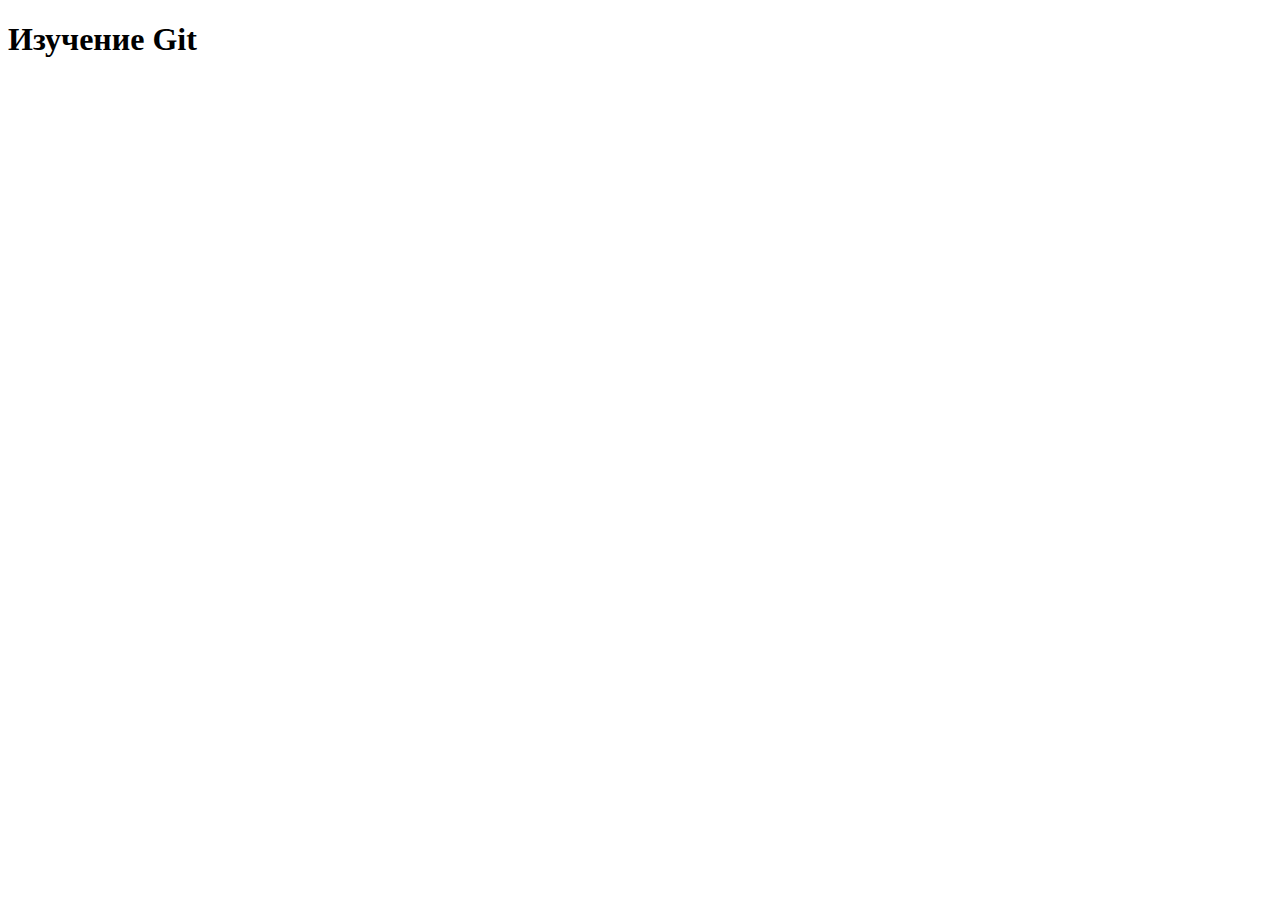
==== index.html @ f61a40bd "save" ====
<!DOCTYPE html>
<html lang="en">
<head>
    <meta charset="UTF-8">
    <meta name="viewport" content="width=device-width, initial-scale=1.0">
    <title>git</title>
</head>
<body>
    <h1>Изучение Git </h1>
</body>
</html>
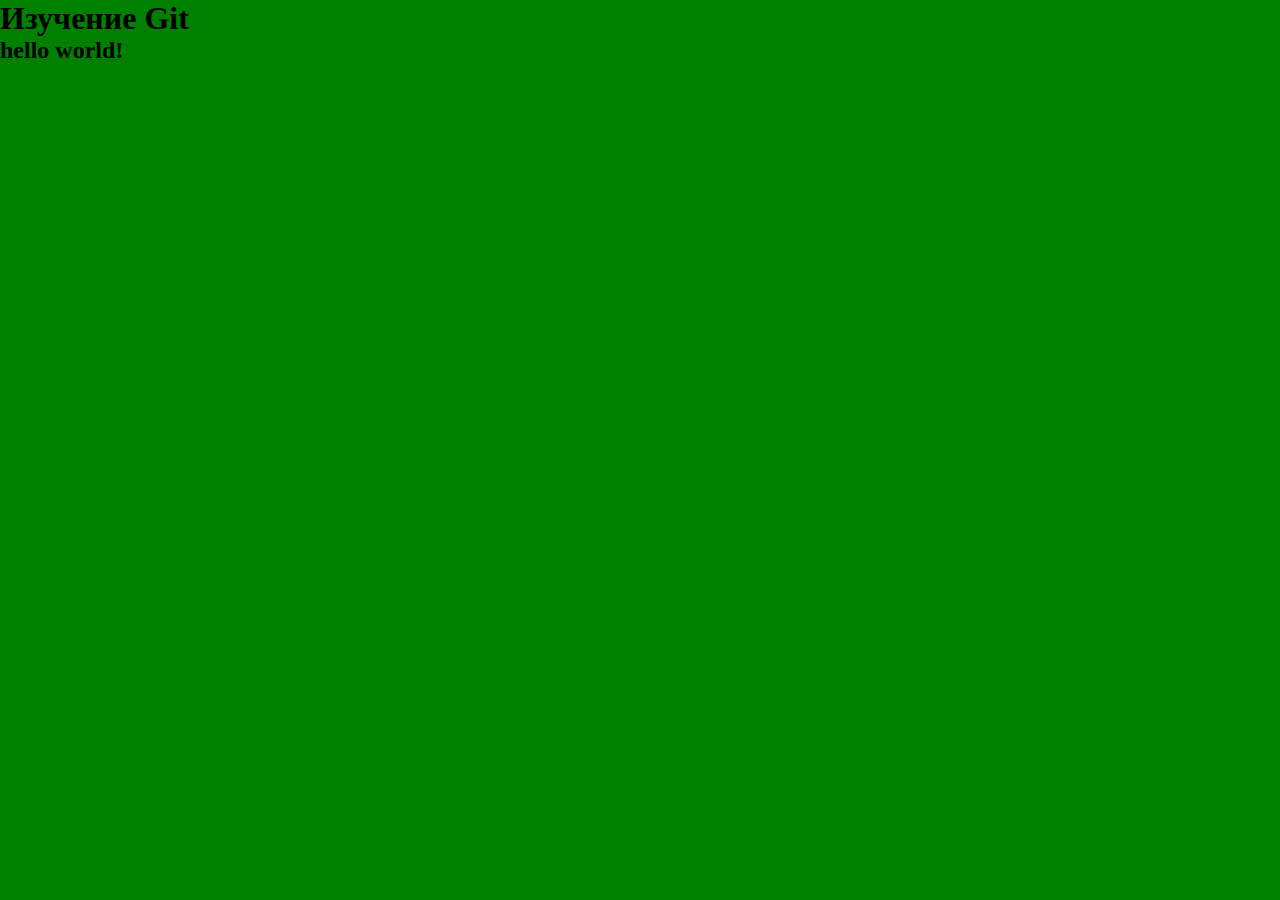
==== commit 7cf55c98: "save2" ====
--- a/index.html
+++ b/index.html
@@ -7,5 +7,8 @@
 </head>
 <body>
     <h1>Изучение Git </h1>
+
+    <h2>hello world!</h2>
+    <link rel="stylesheet" href="style.css">
 </body>
 </html>--- a/style.css
+++ b/style.css
@@ -0,0 +1,10 @@
+* {
+    margin: 0;
+    padding: 0;
+   
+}
+body {
+    height: 100vh;
+    background: green;
+    width: 100%;
+}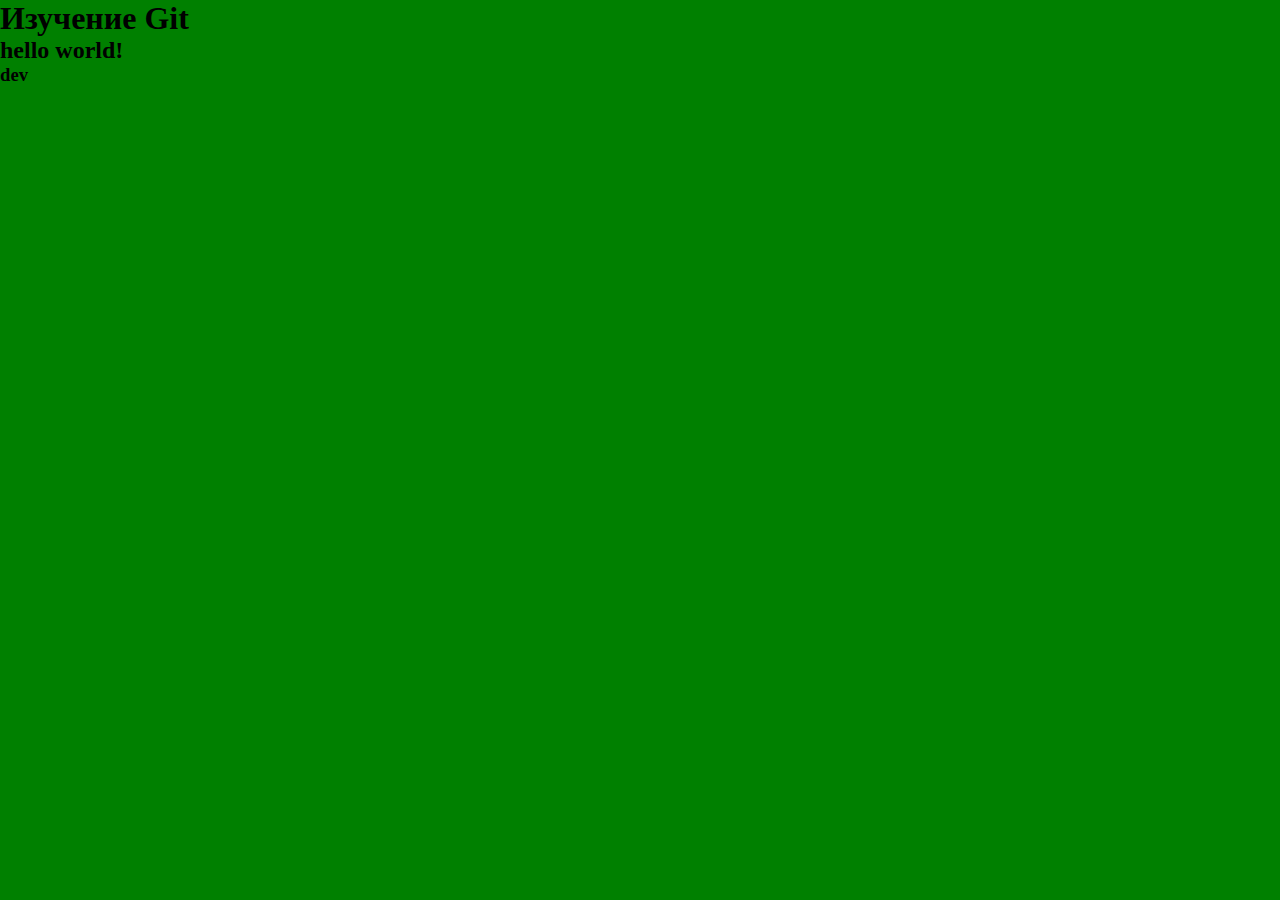
==== commit 6b139c44: "save" ====
--- a/index.html
+++ b/index.html
@@ -10,5 +10,6 @@
 
     <h2>hello world!</h2>
     <link rel="stylesheet" href="style.css">
+    <h3>dev</h3>
 </body>
 </html>